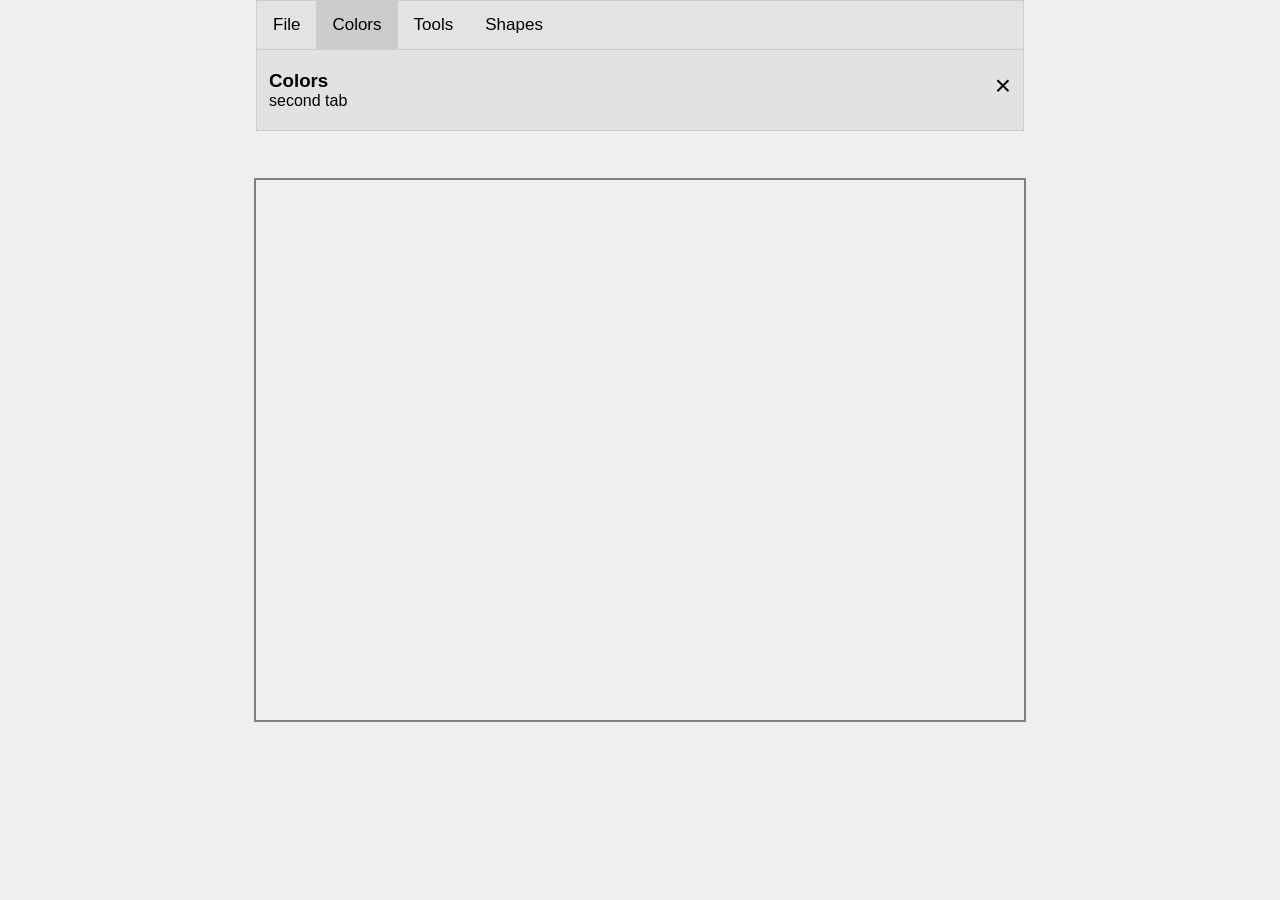
==== index.html @ 4dc4eca7 "initial files setup" ====
<!DOCTYPE html>
<html lang="en">
    <head>
        <meta charset="UTF-8">
        <meta http-equiv="X-UA-Compatible" content="IE=edge">
        <meta name="viewport" content="width=device-width, initial-scale=1.0">
        <link rel="stylesheet" href="./styles.css">
        <!-- <link rel="icon" type="image/png" href="favicon.png"> -->
        <title>Mosaic</title>
    </head>
    <body>
        <div id="TabBar">
            <!-- Tab links -->
            <div class="tab">
                <button class="tablinks" onclick="openTab(event, 'Tab1')">File</button>
                <button class="tablinks" onclick="openTab(event, 'Tab2')" id="defaultOpen">Colors</button>
                <button class="tablinks" onclick="openTab(event, 'Tab3')">Tools</button>
                <button class="tablinks" onclick="openTab(event, 'Tab4')">Shapes</button>
            </div>
            
            <!-- Tab content -->
            <div id="Tab1" class="tabcontent">
                <span onclick="this.parentElement.style.display='none'" class="topright">&times</span>
                <h3>File</h3>
                <p>first tab</p>
            </div>
            
            <div id="Tab2" class="tabcontent">
                <span onclick="this.parentElement.style.display='none'" class="topright">&times</span>
                <h3>Colors</h3>
                <p>second tab</p>
            </div>
            
            <div id="Tab3" class="tabcontent">
                <span onclick="this.parentElement.style.display='none'" class="topright">&times</span>
                <h3>Tools</h3>
                <p>third tab</p>
            </div>

            <div id="Tab4" class="tabcontent">
                <span onclick="this.parentElement.style.display='none'" class="topright">&times</span>
                <h3>Shapes</h3>
                <p>fourth tab</p>
            </div>
        </div>
        
        <script src="tabBar.js"></script>

        <canvas id="baseLayer"></canvas>
        <script src="canvas.js"></script>
        <script src="layers.js" defer></script>
    </body>
</html>
---- styles.css ----
* {
    margin: 0;
    padding: 0;
    box-sizing: border-box;
}

#TabBar {
  position: relative;
  z-index: 9999;
  margin: 0 auto;
  width: 60%;
}

#baseLayer {
    border: 2px solid grey;
    padding: 0;
    margin: auto;
    display: block;
    position: absolute;
    top: 0;
    bottom: 0;
    left: 0;
    right: 0;
}


body {
  font-family: Arial;
  background-color: rgb(240, 239, 239)
}



/* Tab styling below */

/* tab */
.tab {
  position: relative;
  z-index: 9999;
  
  overflow: hidden;
  border: 1px solid #ccc;
  background-color: #e4e2e2;
}

/* buttons inside tab */
.tab button {
  position: relative;
  z-index: 9999;

  background-color: inherit;
  float: left;
  border: none;
  outline: none;
  cursor: pointer;
  padding: 14px 16px;
  transition: 0.3s;
  font-size: 17px;
}

/* button background color on hover */
.tab button:hover {
  background-color: #ddd;
}

/* active/current tablink class */
.tab button.active {
  background-color: #ccc;
}

/* tab content */
.tabcontent {
  position: relative;
  z-index: 9999;

  background-color: rgba(171, 171, 171, 0.192);
  display: none;
  padding: 20px 12px;
  border: 1px solid #ccc;
  border-top: none;
}

/* close button */
.topright {
  position: relative;
  z-index: 9999;

  float: right;
  cursor: pointer;
  font-size: 28px;
}

.topright:hover {color: red;}
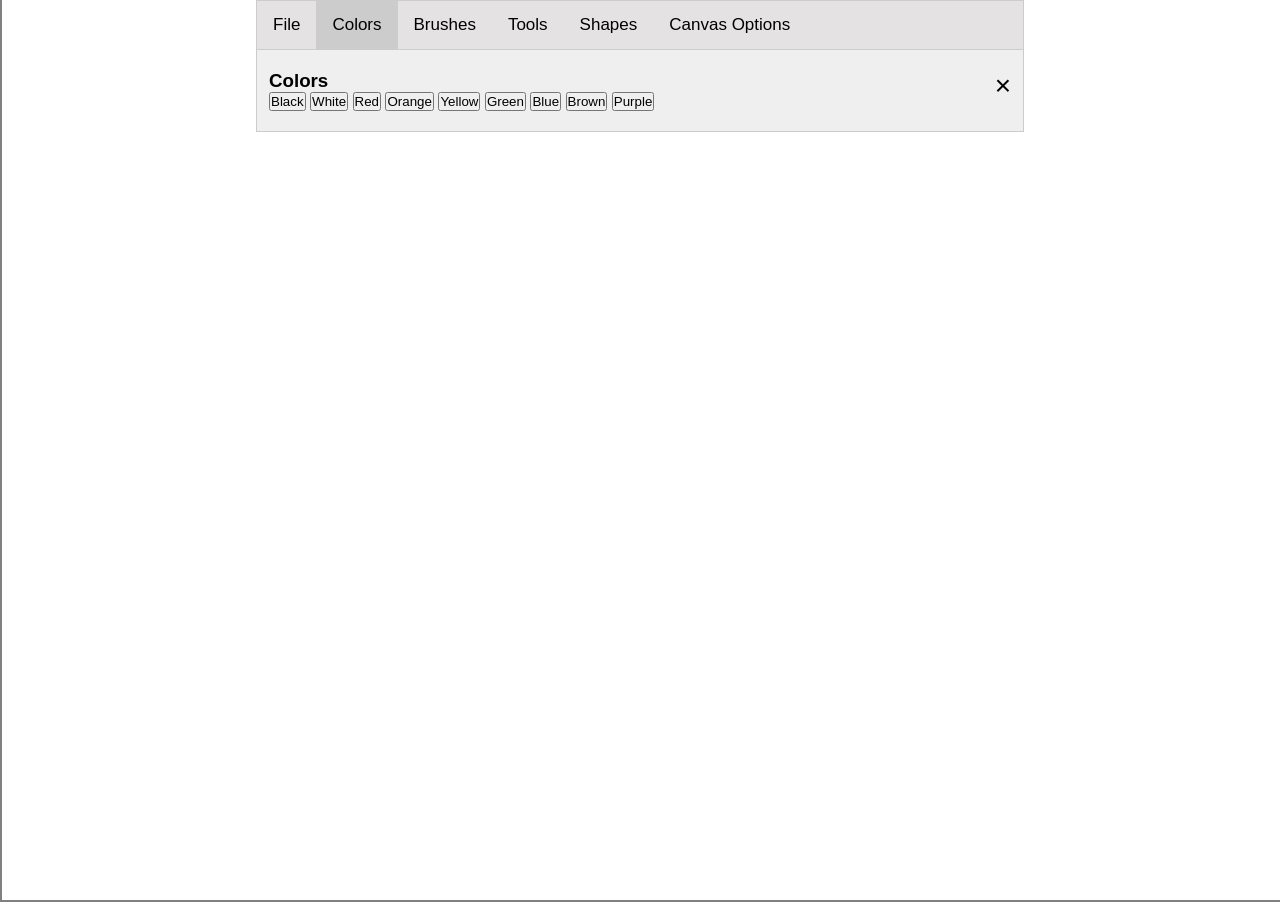
==== commit 102b3f5a: "added basic functionality for brushes, colors, saving, and clearing canvas" ====
--- a/index.html
+++ b/index.html
@@ -14,33 +14,79 @@
             <div class="tab">
                 <button class="tablinks" onclick="openTab(event, 'Tab1')">File</button>
                 <button class="tablinks" onclick="openTab(event, 'Tab2')" id="defaultOpen">Colors</button>
-                <button class="tablinks" onclick="openTab(event, 'Tab3')">Tools</button>
-                <button class="tablinks" onclick="openTab(event, 'Tab4')">Shapes</button>
+                <button class="tablinks" onclick="openTab(event, 'Tab3')">Brushes</button>
+                <button class="tablinks" onclick="openTab(event, 'Tab4')">Tools</button>
+                <button class="tablinks" onclick="openTab(event, 'Tab5')">Shapes</button>
+                <button class="tablinks" onclick="openTab(event, 'Tab6')">Canvas Options</button>
             </div>
             
             <!-- Tab content -->
             <div id="Tab1" class="tabcontent">
                 <span onclick="this.parentElement.style.display='none'" class="topright">&times</span>
-                <h3>File</h3>
-                <p>first tab</p>
+                <h3>Save</h3>
+                <button onclick="saveImage()">
+                    Click to save image
+                    <a id="downloadlink"></a>
+                </button>
+                <!-- <p>first tab</p> -->
             </div>
             
             <div id="Tab2" class="tabcontent">
                 <span onclick="this.parentElement.style.display='none'" class="topright">&times</span>
                 <h3>Colors</h3>
-                <p>second tab</p>
+                <button class="colors" onclick="selectColor(event, 'Black')" id="black">Black</button>
+                <button class="colors" onclick="selectColor(event, 'White')" id="white">White</button>
+                <button class="colors" onclick="selectColor(event, 'Red')" id="red">Red</button>
+                <button class="colors" onclick="selectColor(event, 'Orange')" id="orange">Orange</button>
+                <button class="colors" onclick="selectColor(event, 'Yellow')" id="yellow">Yellow</button>
+                <button class="colors" onclick="selectColor(event, 'Green')" id="green">Green</button>
+                <button class="colors" onclick="selectColor(event, 'Blue')" id="blue">Blue</button>
+                <button class="colors" onclick="selectColor(event, 'Brown')" id="brown">Brown</button>
+                <button class="colors" onclick="selectColor(event, 'Purple')" id="purple">Purple</button>
+                <!-- <p>second tab</p> -->
             </div>
             
             <div id="Tab3" class="tabcontent">
                 <span onclick="this.parentElement.style.display='none'" class="topright">&times</span>
-                <h3>Tools</h3>
-                <p>third tab</p>
+                <h3>Brushes</h3>
+                <button class="brushes" onclick="selectBrush(event, 'Pencil')" id="butt">Pencil</button>
+                <button class="brushes" onclick="selectBrush(event, 'Paint')" id="round">Paint Brush</button>
+                <label for="">Choose a brush size:</label>
+                <select id="size">
+                  <option value="1">Small</option>
+                  <option value="3">Medium</option>
+                  <option value="5">Large</option>
+                  <option value="10">Extra Large</option>
+                </select>
+                <!-- <p>third tab</p> -->
             </div>
 
             <div id="Tab4" class="tabcontent">
                 <span onclick="this.parentElement.style.display='none'" class="topright">&times</span>
+                <h3>Tools</h3>
+                <p>Not available yet</p>
+                <button class="tools" onclick="selectTool(event, 'Bucket')" id="bucket">Paint Bucket Tool</button>
+                <button class="tools" onclick="selectTool(event, 'Gradient')" id="gradient">Gradient Tool</button>
+                <!-- <p>fourth tab</p> -->
+            </div>
+
+            <div id="Tab5" class="tabcontent">
+                <span onclick="this.parentElement.style.display='none'" class="topright">&times</span>
                 <h3>Shapes</h3>
-                <p>fourth tab</p>
+                <button class="shapes" onclick="selectShape(event, 'Circle')" id="circle">Circle</button>
+                <button class="shapes" onclick="selectShape(event, 'Square')" id="square">Square</button>
+                <button class="shapes" onclick="selectShape(event, 'Rectangle')" id="rectangle">Rectangle</button>
+                <button class="shapes" onclick="selectShape(event, 'Triangle')" id="triangle">Triangle</button>
+                <!-- <p>fifth tab</p> -->
+            </div>
+
+            <div id="Tab6" class="tabcontent">
+                <span onclick="this.parentElement.style.display='none'" class="topright">&times</span>
+                <h3>Canvas Options</h3>
+                <button onclick="clearCanvas()">
+                    Click to clear and reset the canvas
+                </button>
+                <!-- <p>fifth tab</p> -->
             </div>
         </div>
         
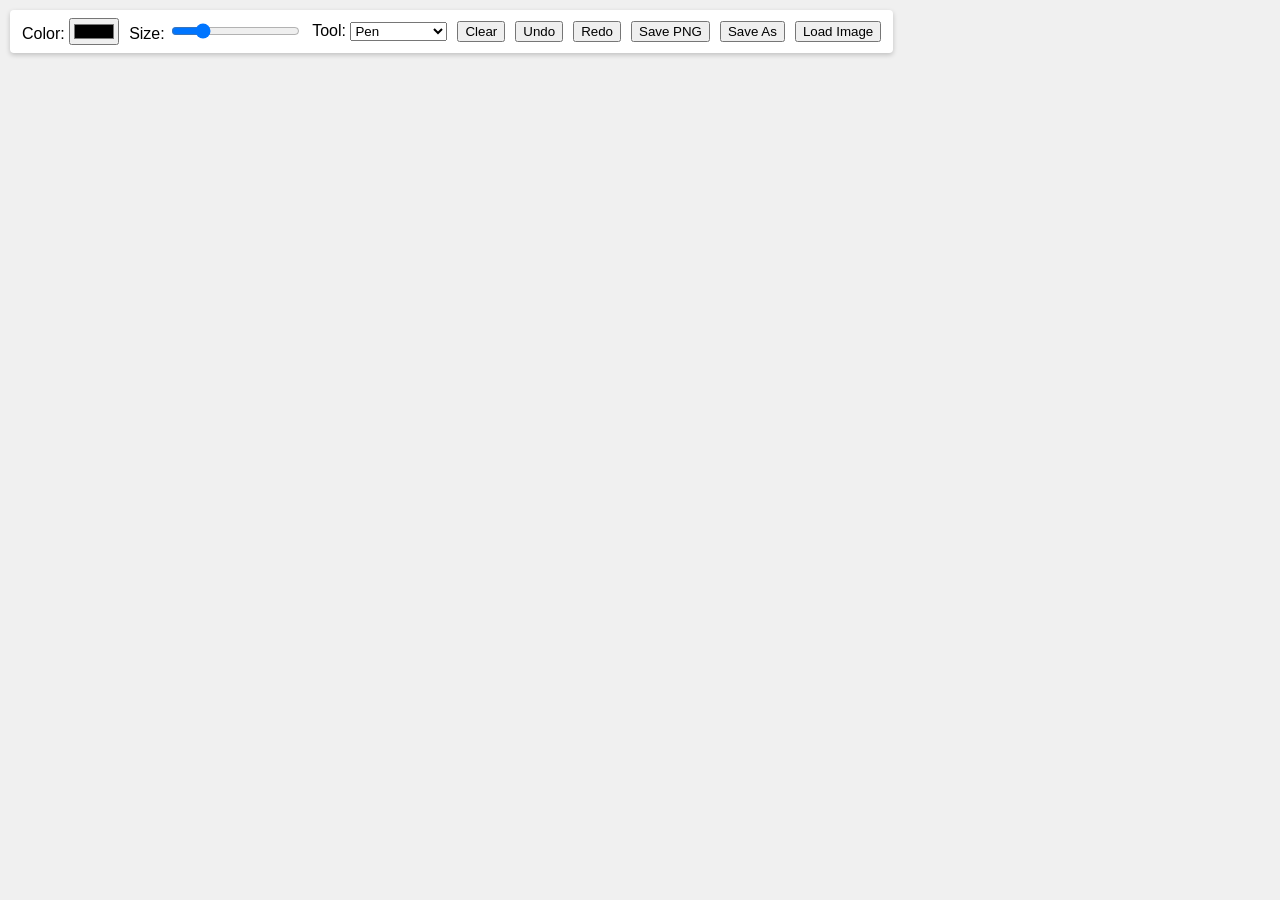
==== commit 73d027f5: "Update and rename draw.html to index.html" ====
--- a/index.html
+++ b/index.html
@@ -1,99 +1,51 @@
-<!DOCTYPE html>
-<html lang="en">
-    <head>
-        <meta charset="UTF-8">
-        <meta http-equiv="X-UA-Compatible" content="IE=edge">
-        <meta name="viewport" content="width=device-width, initial-scale=1.0">
-        <link rel="stylesheet" href="./styles.css">
-        <!-- <link rel="icon" type="image/png" href="favicon.png"> -->
-        <title>Mosaic</title>
-    </head>
-    <body>
-        <div id="TabBar">
-            <!-- Tab links -->
-            <div class="tab">
-                <button class="tablinks" onclick="openTab(event, 'Tab1')">File</button>
-                <button class="tablinks" onclick="openTab(event, 'Tab2')" id="defaultOpen">Colors</button>
-                <button class="tablinks" onclick="openTab(event, 'Tab3')">Brushes</button>
-                <button class="tablinks" onclick="openTab(event, 'Tab4')">Tools</button>
-                <button class="tablinks" onclick="openTab(event, 'Tab5')">Shapes</button>
-                <button class="tablinks" onclick="openTab(event, 'Tab6')">Canvas Options</button>
-            </div>
-            
-            <!-- Tab content -->
-            <div id="Tab1" class="tabcontent">
-                <span onclick="this.parentElement.style.display='none'" class="topright">&times</span>
-                <h3>Save</h3>
-                <button onclick="saveImage()">
-                    Click to save image
-                    <a id="downloadlink"></a>
-                </button>
-                <!-- <p>first tab</p> -->
-            </div>
-            
-            <div id="Tab2" class="tabcontent">
-                <span onclick="this.parentElement.style.display='none'" class="topright">&times</span>
-                <h3>Colors</h3>
-                <button class="colors" onclick="selectColor(event, 'Black')" id="black">Black</button>
-                <button class="colors" onclick="selectColor(event, 'White')" id="white">White</button>
-                <button class="colors" onclick="selectColor(event, 'Red')" id="red">Red</button>
-                <button class="colors" onclick="selectColor(event, 'Orange')" id="orange">Orange</button>
-                <button class="colors" onclick="selectColor(event, 'Yellow')" id="yellow">Yellow</button>
-                <button class="colors" onclick="selectColor(event, 'Green')" id="green">Green</button>
-                <button class="colors" onclick="selectColor(event, 'Blue')" id="blue">Blue</button>
-                <button class="colors" onclick="selectColor(event, 'Brown')" id="brown">Brown</button>
-                <button class="colors" onclick="selectColor(event, 'Purple')" id="purple">Purple</button>
-                <!-- <p>second tab</p> -->
-            </div>
-            
-            <div id="Tab3" class="tabcontent">
-                <span onclick="this.parentElement.style.display='none'" class="topright">&times</span>
-                <h3>Brushes</h3>
-                <button class="brushes" onclick="selectBrush(event, 'Pencil')" id="butt">Pencil</button>
-                <button class="brushes" onclick="selectBrush(event, 'Paint')" id="round">Paint Brush</button>
-                <label for="">Choose a brush size:</label>
-                <select id="size">
-                  <option value="1">Small</option>
-                  <option value="3">Medium</option>
-                  <option value="5">Large</option>
-                  <option value="10">Extra Large</option>
-                </select>
-                <!-- <p>third tab</p> -->
-            </div>
-
-            <div id="Tab4" class="tabcontent">
-                <span onclick="this.parentElement.style.display='none'" class="topright">&times</span>
-                <h3>Tools</h3>
-                <p>Not available yet</p>
-                <button class="tools" onclick="selectTool(event, 'Bucket')" id="bucket">Paint Bucket Tool</button>
-                <button class="tools" onclick="selectTool(event, 'Gradient')" id="gradient">Gradient Tool</button>
-                <!-- <p>fourth tab</p> -->
-            </div>
-
-            <div id="Tab5" class="tabcontent">
-                <span onclick="this.parentElement.style.display='none'" class="topright">&times</span>
-                <h3>Shapes</h3>
-                <button class="shapes" onclick="selectShape(event, 'Circle')" id="circle">Circle</button>
-                <button class="shapes" onclick="selectShape(event, 'Square')" id="square">Square</button>
-                <button class="shapes" onclick="selectShape(event, 'Rectangle')" id="rectangle">Rectangle</button>
-                <button class="shapes" onclick="selectShape(event, 'Triangle')" id="triangle">Triangle</button>
-                <!-- <p>fifth tab</p> -->
-            </div>
-
-            <div id="Tab6" class="tabcontent">
-                <span onclick="this.parentElement.style.display='none'" class="topright">&times</span>
-                <h3>Canvas Options</h3>
-                <button onclick="clearCanvas()">
-                    Click to clear and reset the canvas
-                </button>
-                <!-- <p>fifth tab</p> -->
-            </div>
-        </div>
-        
-        <script src="tabBar.js"></script>
-
-        <canvas id="baseLayer"></canvas>
-        <script src="canvas.js"></script>
-        <script src="layers.js" defer></script>
-    </body>
-</html>+<!DOCTYPE html>
+<html lang="en">
+<head>
+    <meta charset="UTF-8">
+    <title>Drawing App</title>
+    <link rel="stylesheet" href="style.css">
+</head>
+<body>
+    <div class="toolbar">
+        <label>Color:
+            <input type="color" id="colorPicker" value="#000000">
+        </label>
+        <label>Size:
+            <input type="range" id="sizePicker" min="1" max="20" value="5">
+        </label>
+		
+		
+		<label>Tool:
+			<select id="toolSelect">
+			<option value="pen">Pen</option>
+			<option value="eraser">Eraser</option>
+			<option value="bucket">Paint Bucket</option>
+			<option value="line">Line</option>
+			<option value="rect">Rectangle</option>
+			</select>
+		</label>
+		
+		
+        <button id="clearBtn">Clear</button>
+		
+		
+		<button id="undoBtn">Undo</button>
+		<button id="redoBtn">Redo</button>
+		
+		
+		<button id="saveBtn">Save PNG</button>
+		<input type="file" id="loadInput" accept="image/*" style="display:none;">
+		
+		<button id="saveAsBtn">Save As</button>
+		
+		<button id="loadBtn">Load Image</button>
+		
+		
+		
+		
+    </div>
+    <canvas id="drawCanvas"></canvas>
+
+    <script src="draw.js"></script>
+</body>
+</html>
--- a/style.css
+++ b/style.css
@@ -0,0 +1,28 @@
+body, html {
+    margin: 0;
+    height: 100%;
+    overflow: hidden;
+    font-family: Arial, sans-serif;
+    background: #f0f0f0;
+}
+
+.toolbar {
+    position: fixed;
+    top: 10px;
+    left: 10px;
+    background: #fff;
+    padding: 8px 12px;
+    border-radius: 4px;
+    box-shadow: 0 2px 5px rgba(0,0,0,0.2);
+    display: flex;
+    gap: 10px;
+    align-items: center;
+    z-index: 10;
+}
+
+canvas {
+    display: block;
+    width: 100vw;
+    height: 100vh;
+    cursor: crosshair;
+}
